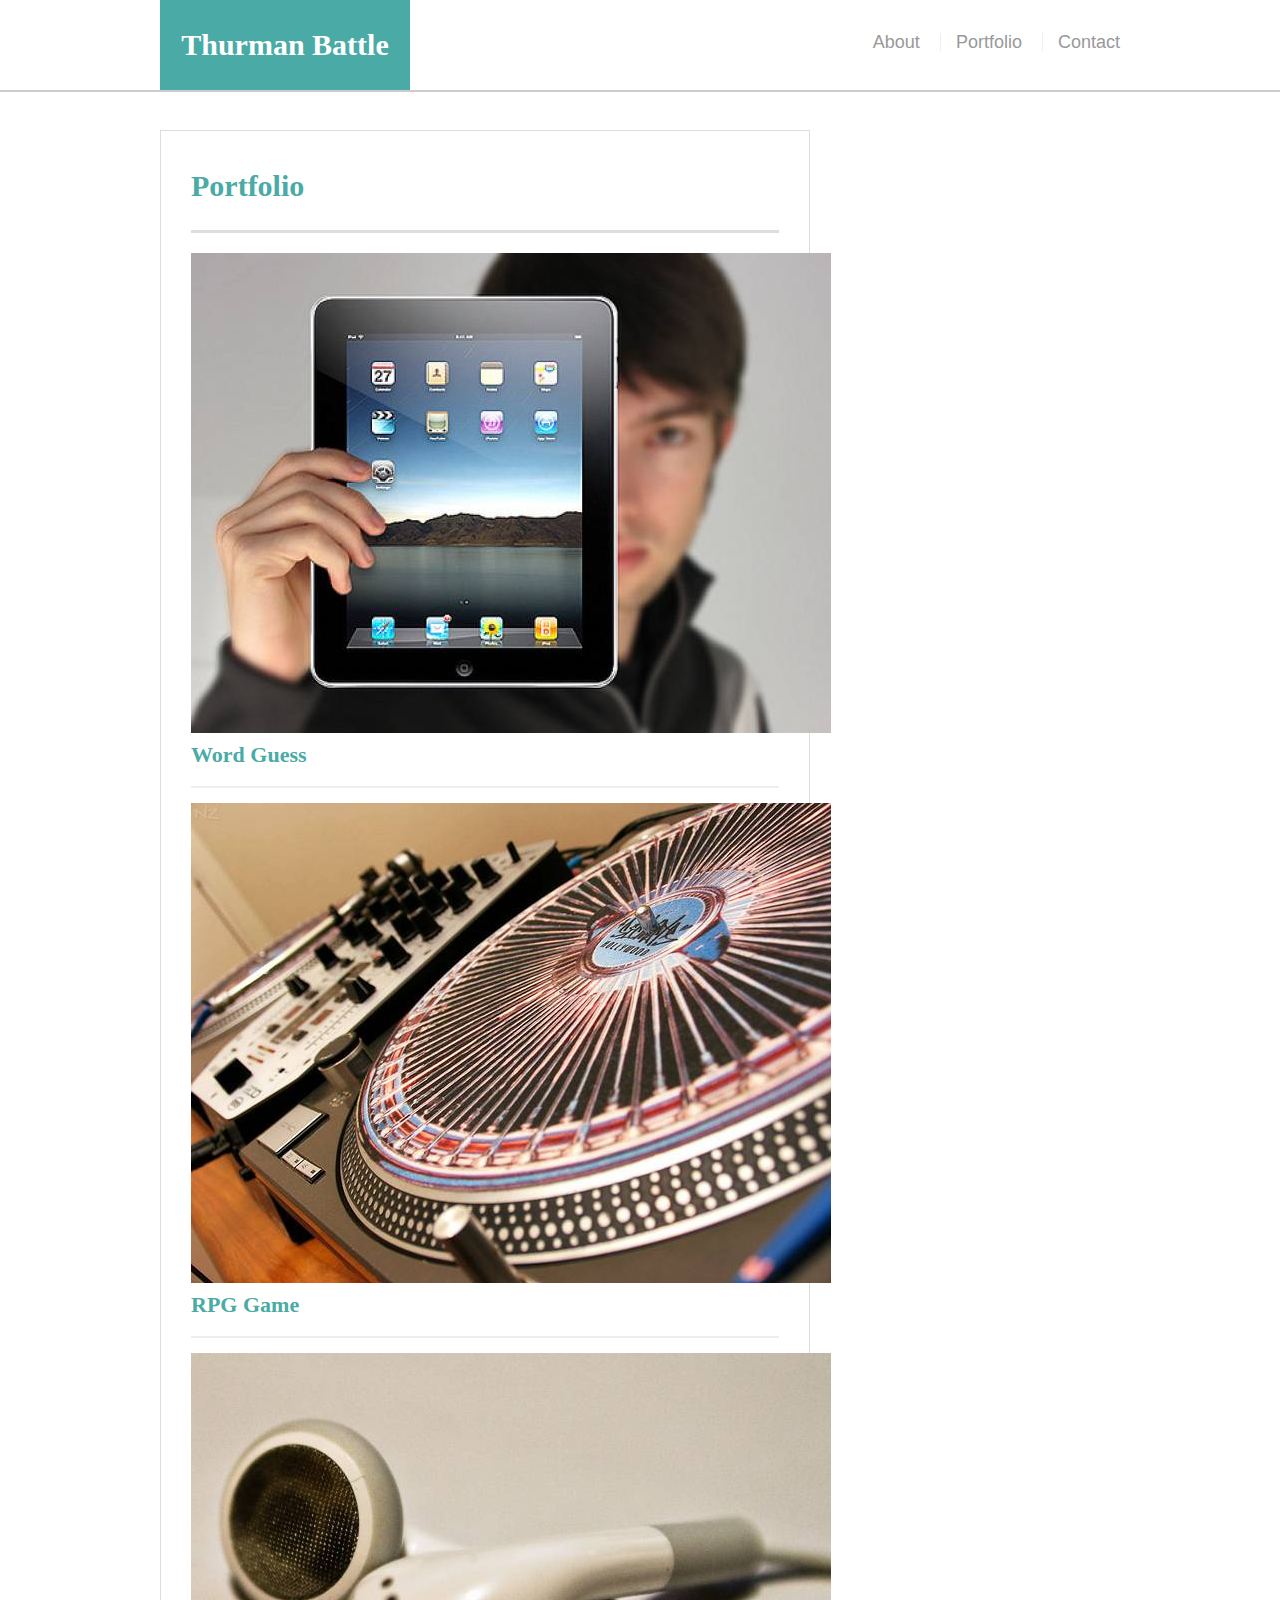
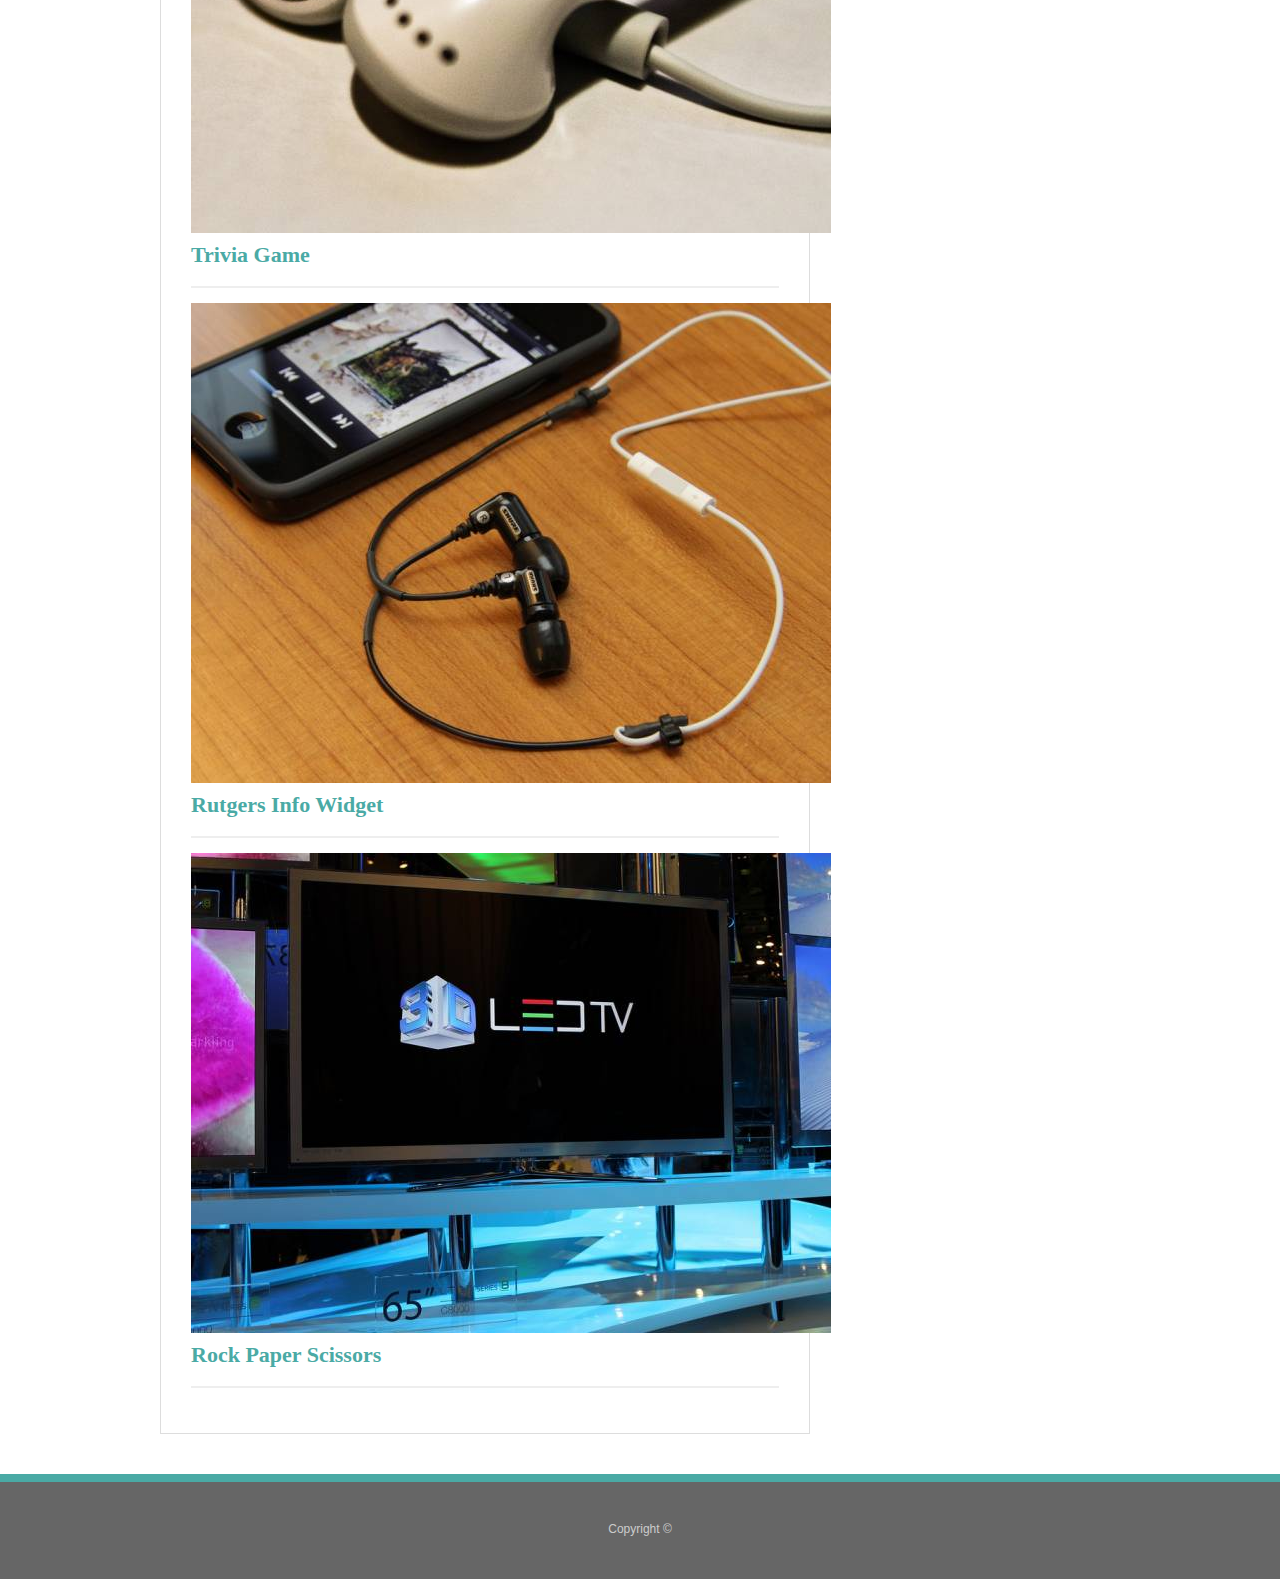
==== Responsive-Portfolio/portfolio.html @ 86e78035 "Add files via upload" ====
<!doctype html>
<html lang="en-us">

<head>
  <meta charset="UTF-8">
  <meta name="viewport" content="width=device-width, initial-scale=1.0">
  <meta http-equiv="X-UA-Compatible" content="ie=edge">
  <title>Portfolio | Thurman Battle Jr</title>
  <link rel="stylesheet" type="text/css" href="style.css">
</head>

<body>

  <header id="masthead">
    <div class="container">
      <a href="index.html" id="logo">Thurman Battle</a>
      <nav>
        <a href="index.html">About</a>
        <a href="portfolio.html">Portfolio</a>
        <a href="contact.html">Contact</a>
      </nav>
    </div>
  </header>

  <div id="main-container" class="container">
    <section class="main-section">
      <h1>Portfolio</h1>

      <div class="work">
        <img src="img/technics-q-c-640-480-1.jpg" alt="Word Guess">

        <h3>Word Guess</h3>
      </div>
      <div class="work">
        <img src="img/technics-q-c-640-480-2.jpg" alt="RPG Game">

        <h3>RPG Game</h3>
      </div>
      <div class="work">
        <img src="img/technics-q-c-640-480-5.jpg" alt="Trivia Game">

        <h3>Trivia Game</h3>
      </div>
      <div class="work">
        <img src="img/technics-q-c-640-480-7.jpg" alt="Rutgers Info Widget">

        <h3>Rutgers Info Widget</h3>
      </div>
      <div class="work">
        <img src="img/technics-q-c-640-480-9.jpg" alt="Rock Paper Scissors">

        <h3>Rock Paper Scissors</h3>
      </div>

    </section>

  </div>

  <footer>
    <div class="container">
      Copyright &copy;
    </div>
  </footer>
</body>

</html>
---- Responsive-Portfolio/style.css ----
body {
  font-family: Arial, "Helvetica Neue", Helvetica, sans-serif;
  font-size: 18px;
  line-height: 34px;
  color: #777;
  background: url("../images/concrete_seamless.png");
}

* {
  box-sizing: border-box;
  margin: 0;
}

/* sticky footer styling */

/* https://css-tricks.com/snippets/css/sticky-footer/ */

html,
body {
  height: 100%;
}

.wrapper {
  height: auto !important;
  height: 100%;
  min-height: 100%;
  margin: 0 auto -105px;
}

footer,
.push {
  height: 105px;
}

/* end sticky footer styling */

/* start hover styling */

#logo:hover,
input[type=submit]:hover {
  background: #5e7f7e;
}

nav a:hover {
  color: #5e7f7e;
}

.social:hover {
  cursor: pointer;
  opacity: 0.8;
}

/* end hover styling */

/* general styling */

.container {
  width: 100%;
  max-width: 960px;
  margin: 0 auto;
  clear: both;
}

h1,
h2,
h3,
p {
  margin-bottom: 20px;
}

p:last-child {
  margin-bottom: 0;
}

h1,
h2,
h3 {
  font-family: Georgia, Times, "Times New Roman", serif;
  font-weight: 700;
  color: #4aaaa5;
}

h1 {
  padding-bottom: 20px;
  font-size: 30px;
  line-height: 49px;
  border-bottom: 3px solid #ddd;
}

h2,
h3 {
  font-size: 22px;
}

/* header */

#masthead {
  position: fixed;
  z-index: 99;
  width: 100%;
  margin: 0 0 30px;
  overflow: auto;
  color: #fff;
  background: #fff;
  border-bottom: 2px solid #ccc;
}

#logo {
  float: left;
  width: 250px;
  height: 90px;
  font-family: Georgia, Times, "Times New Roman", serif;
  font-size: 30px;
  font-weight: 700;
  line-height: 90px;
  color: #fff;
  text-align: center;
  text-decoration: none;
  background: #4aaaa5;
}

nav {
  float: right;
  margin-top: 25px;
}

nav a {
  display: inline-block;
  padding-left: 15px;
  margin-left: 15px;
  line-height: 18px;
  color: #999;
  text-decoration: none;
  border-left: 1px solid #efefef;
}

nav a:first-child {
  border-left: 0 none;
}

/* footer */

footer {
  padding: 30px 0;
  clear: both;
  font-size: 12px;
  color: #fff;
  color: #ccc;
  text-align: center;
  background: #666;
  border-top: 8px solid #4aaaa5;
}

/* sidebar */

.sidebar {
  float: right;
  width: 100%;
  max-width: 270px;
  padding: 30px;
  margin-bottom: 20px;
  background: #fff;
  border: 1px solid #ddd;
}

h3,
.sidebar h2 {
  padding-bottom: 20px;
  margin-bottom: 15px;
  line-height: 22px;
  border-bottom: 2px solid #eee;
}

.social {
  width: 62px;
  height: 62px;
  margin-top: 8px;
  margin-right: 5px;
}

.social:last-child {
  margin-right: 0;
}

/* main */

#main-container {
  padding-top: 130px;
}

.main-section {
  float: left;
  width: 100%;
  max-width: 650px;
  padding: 30px;
  margin: 0 0 40px;
  background: #fff;
  border: 1px solid #ddd;
}

/* contact page */

#contact-form ul {
  margin-bottom: 20px;
}

#contact-form li {
  margin-bottom: 10px;
}

label,
input[type=text],
input[type=email],
textarea {
  display: block;
  width: 100%;
}

input[type=text],
input[type=email],
textarea {
  height: 35px;
  padding: 0 10px;
  font-size: 14px;
  border: 1px solid #ddd;
}

textarea {
  height: 200px;
}

input[type=submit] {
  padding: 10px 30px;
  font-size: 18px;
  color: #fff;
  cursor: pointer;
  background: #4aaaa5;
  border: 0 none;
}
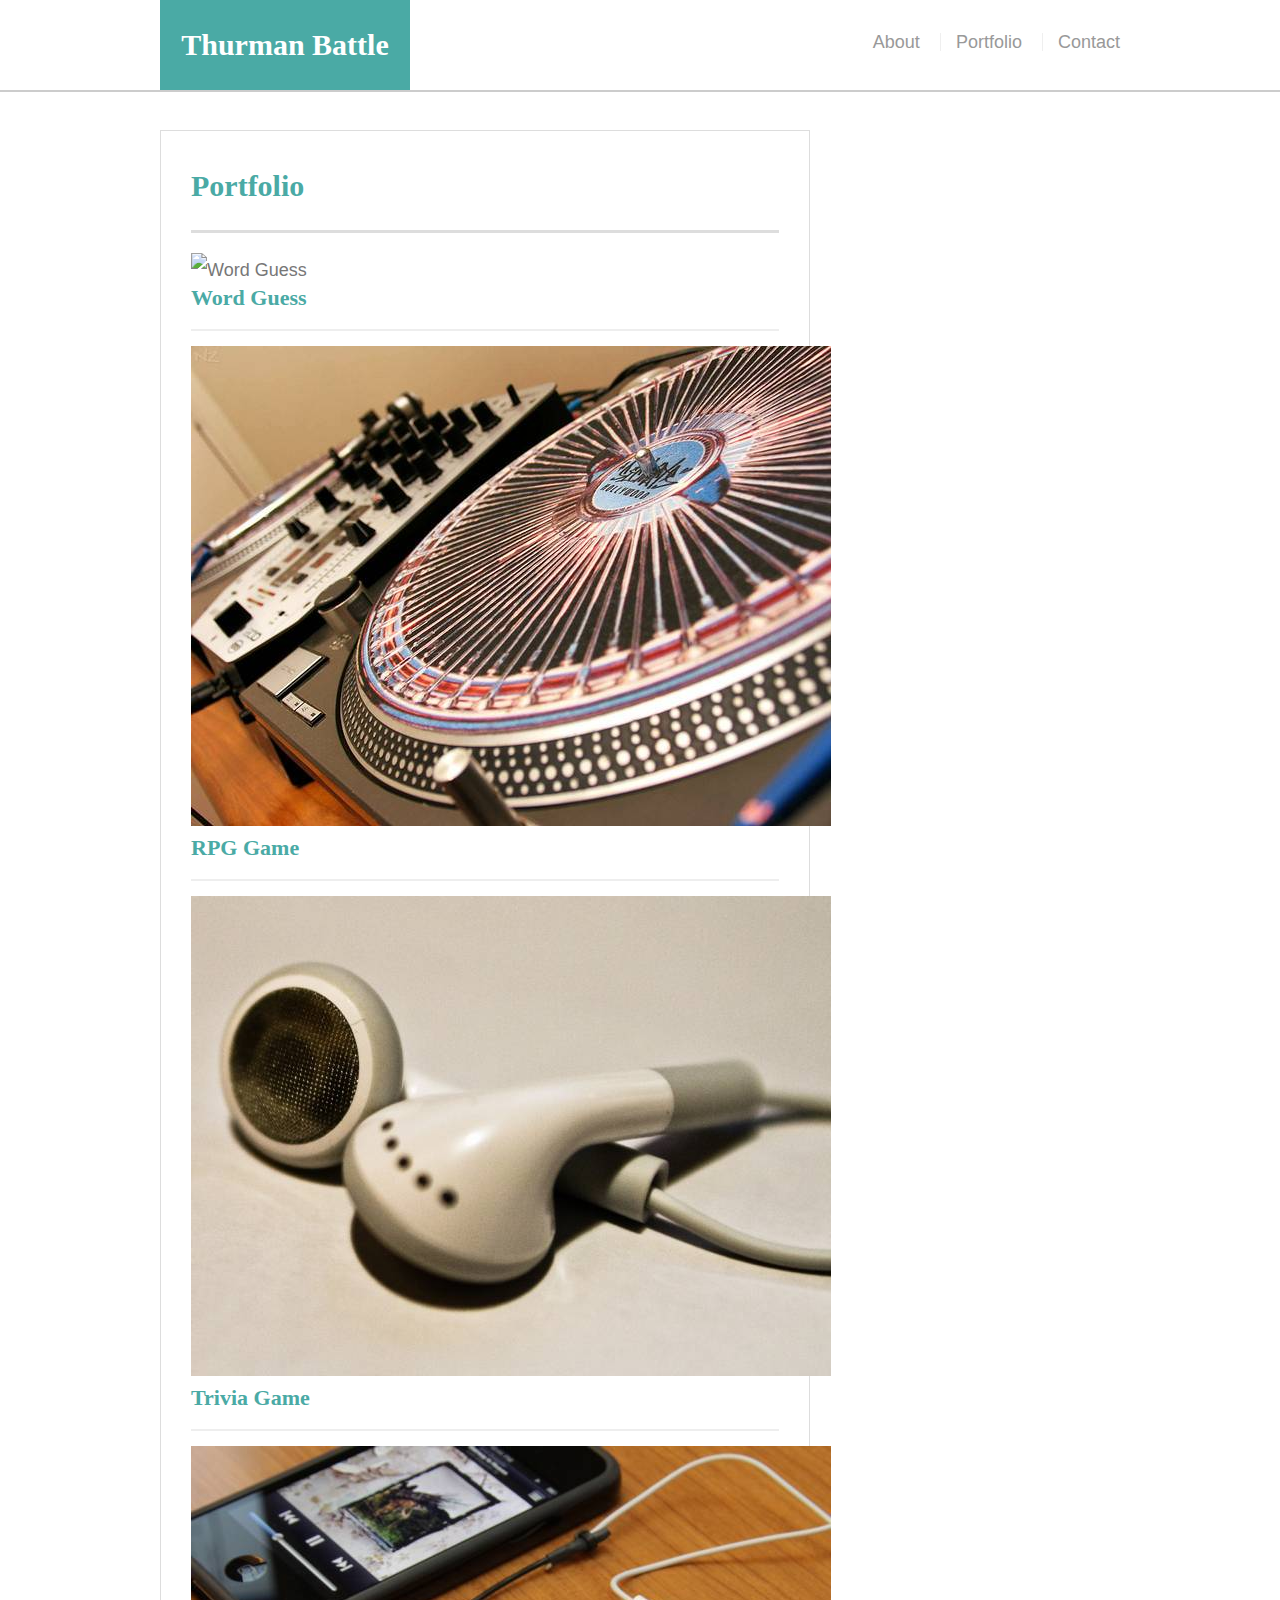
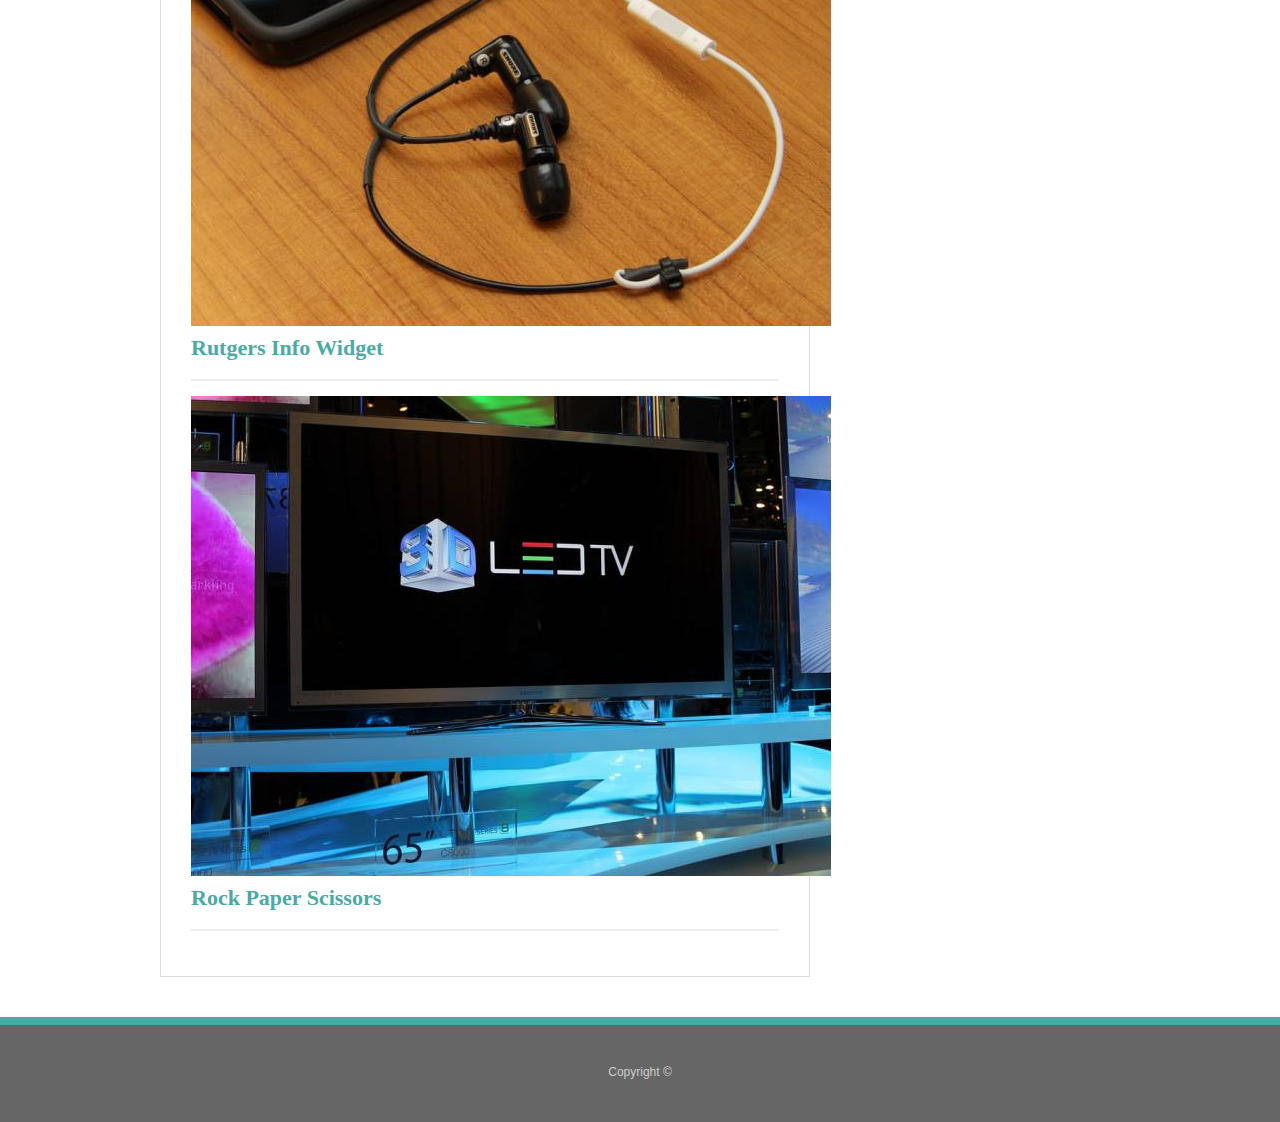
==== commit 10449b0d: "Add files via upload" ====
--- a/Responsive-Portfolio/portfolio.html
+++ b/Responsive-Portfolio/portfolio.html
@@ -27,7 +27,7 @@
       <h1>Portfolio</h1>
 
       <div class="work">
-        <img src="img/technics-q-c-640-480-1.jpg" alt="Word Guess">
+        <img src="word-guess-game/assets/images/baby.img" alt="Word Guess">
 
         <h3>Word Guess</h3>
       </div>
